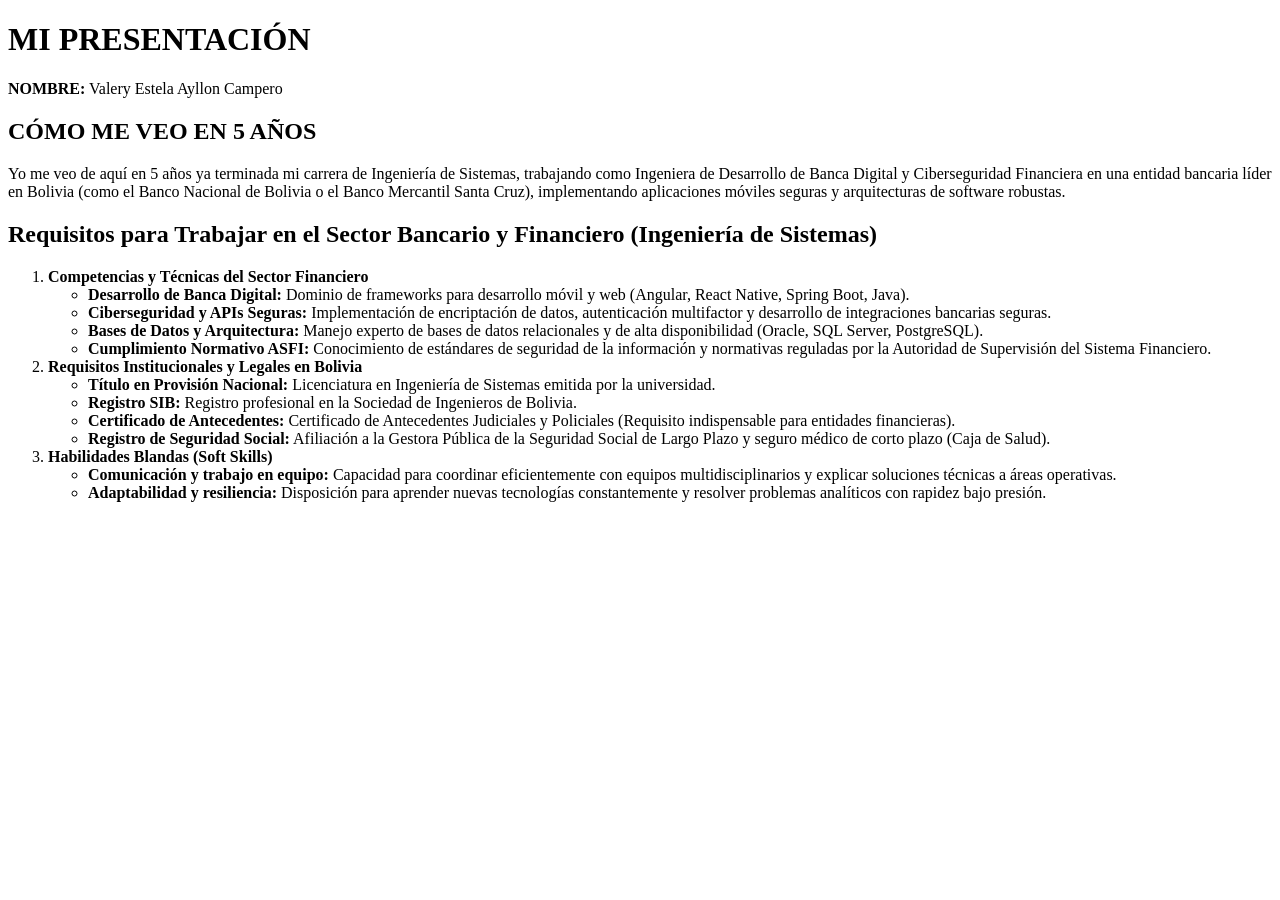
==== Practicas/Practica1/index.html @ a7d88014 "Agregando Practica 1 - Mi presentacion" ====
<!DOCTYPE html>
<html lang="es">
<head>
    <meta charset="UTF-8">
    <meta name="viewport" content="width=device-width, initial-scale=1.0">
    <title>MI PRESENTACIÓN</title>
</head>
<body>

    <h1>MI PRESENTACIÓN</h1>

    <p><strong>NOMBRE:</strong> Valery Estela Ayllon Campero</p>

    <h2>CÓMO ME VEO EN 5 AÑOS</h2>

    <p>
        Yo me veo de aquí en 5 años ya terminada mi carrera de Ingeniería de Sistemas, trabajando como Ingeniera de Desarrollo de Banca Digital y Ciberseguridad Financiera en una entidad bancaria líder en Bolivia (como el Banco Nacional de Bolivia o el Banco Mercantil Santa Cruz), implementando aplicaciones móviles seguras y arquitecturas de software robustas.
    </p>

    <h2>Requisitos para Trabajar en el Sector Bancario y Financiero (Ingeniería de Sistemas)</h2>

    <ol>
        <li>
            <strong>Competencias y Técnicas del Sector Financiero</strong>
            <ul>
                <li><strong>Desarrollo de Banca Digital:</strong> Dominio de frameworks para desarrollo móvil y web (Angular, React Native, Spring Boot, Java).</li>
                <li><strong>Ciberseguridad y APIs Seguras:</strong> Implementación de encriptación de datos, autenticación multifactor y desarrollo de integraciones bancarias seguras.</li>
                <li><strong>Bases de Datos y Arquitectura:</strong> Manejo experto de bases de datos relacionales y de alta disponibilidad (Oracle, SQL Server, PostgreSQL).</li>
                <li><strong>Cumplimiento Normativo ASFI:</strong> Conocimiento de estándares de seguridad de la información y normativas reguladas por la Autoridad de Supervisión del Sistema Financiero.</li>
            </ul>
        </li>
        <li>
            <strong>Requisitos Institucionales y Legales en Bolivia</strong>
            <ul>
                <li><strong>Título en Provisión Nacional:</strong> Licenciatura en Ingeniería de Sistemas emitida por la universidad.</li>
                <li><strong>Registro SIB:</strong> Registro profesional en la Sociedad de Ingenieros de Bolivia.</li>
                <li><strong>Certificado de Antecedentes:</strong> Certificado de Antecedentes Judiciales y Policiales (Requisito indispensable para entidades financieras).</li>
                <li><strong>Registro de Seguridad Social:</strong> Afiliación a la Gestora Pública de la Seguridad Social de Largo Plazo y seguro médico de corto plazo (Caja de Salud).</li>
            </ul>
        </li>
        <li>
            <strong>Habilidades Blandas (Soft Skills)</strong>
            <ul>
                <li><strong>Comunicación y trabajo en equipo:</strong> Capacidad para coordinar eficientemente con equipos multidisciplinarios y explicar soluciones técnicas a áreas operativas.</li>
                <li><strong>Adaptabilidad y resiliencia:</strong> Disposición para aprender nuevas tecnologías constantemente y resolver problemas analíticos con rapidez bajo presión.</li>
            </ul>
        </li>
    </ol>

</body>
</html>
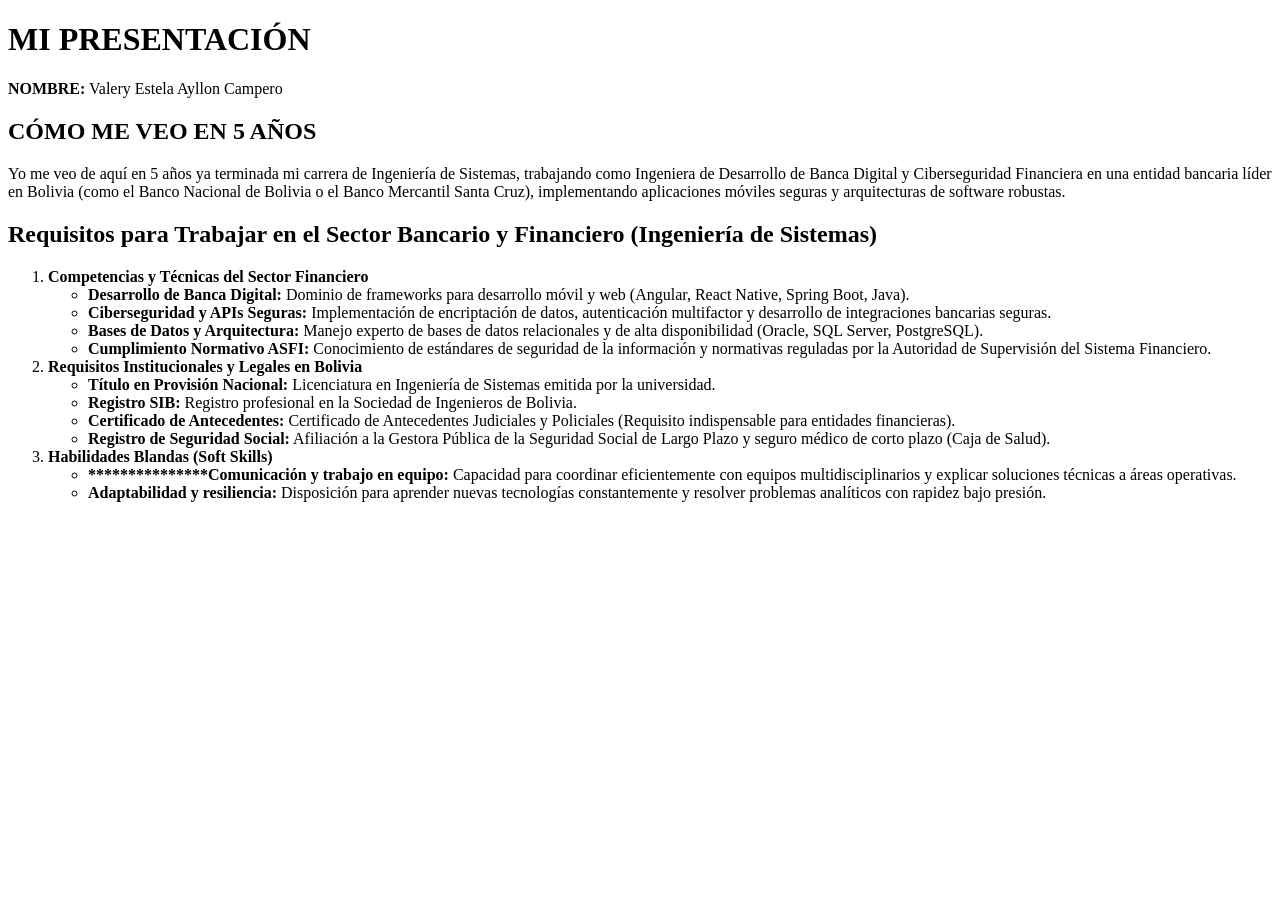
==== commit dcf9a4fe: "Actualizando solo practica 1" ====
--- a/Practicas/Practica1/index.html
+++ b/Practicas/Practica1/index.html
@@ -41,7 +41,7 @@
         <li>
             <strong>Habilidades Blandas (Soft Skills)</strong>
             <ul>
-                <li><strong>Comunicación y trabajo en equipo:</strong> Capacidad para coordinar eficientemente con equipos multidisciplinarios y explicar soluciones técnicas a áreas operativas.</li>
+                <li><strong>***************Comunicación y trabajo en equipo:</strong> Capacidad para coordinar eficientemente con equipos multidisciplinarios y explicar soluciones técnicas a áreas operativas.</li>
                 <li><strong>Adaptabilidad y resiliencia:</strong> Disposición para aprender nuevas tecnologías constantemente y resolver problemas analíticos con rapidez bajo presión.</li>
             </ul>
         </li>
